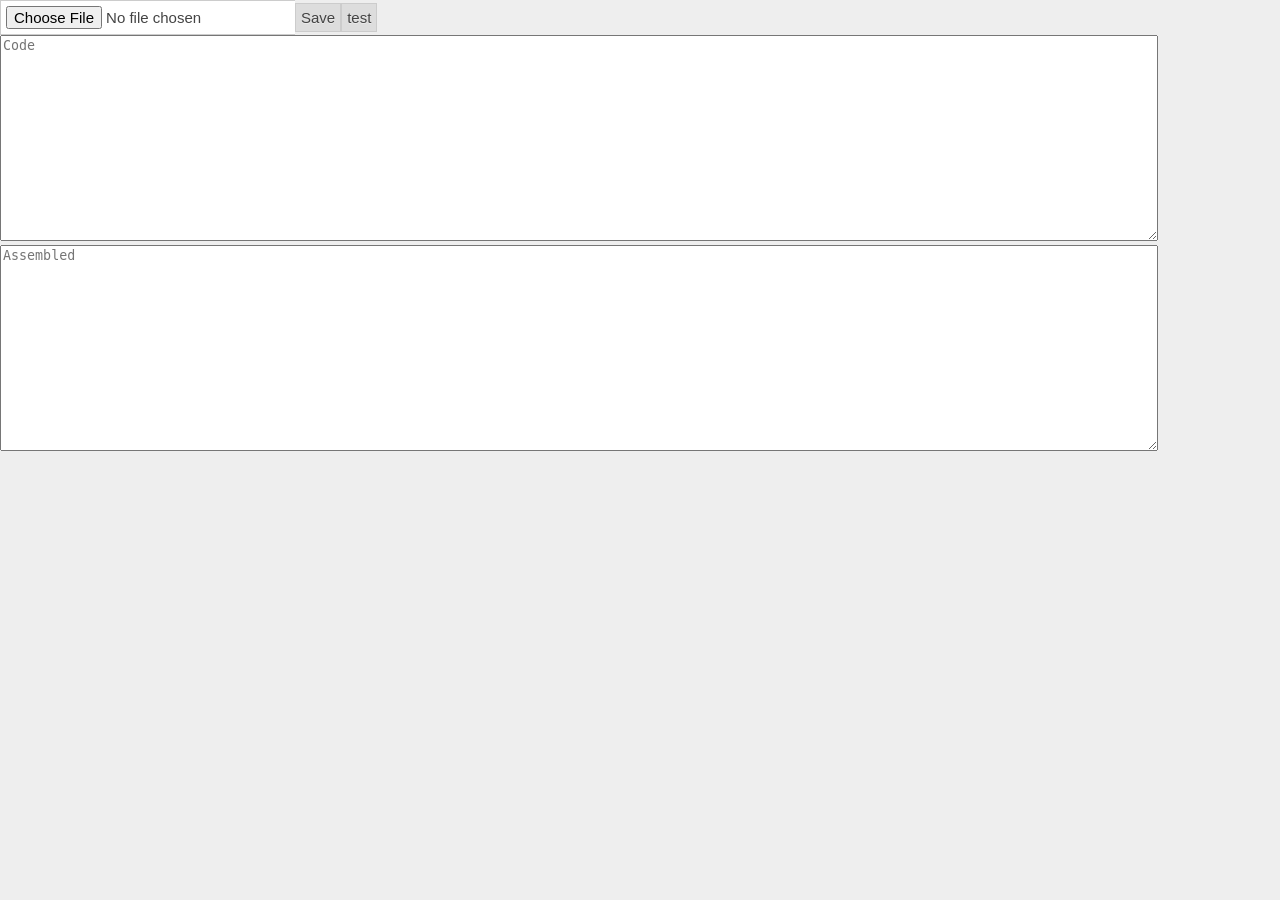
==== docs/index.html @ 705ade37 "Rename test.html to index.html" ====
<!DOCTYPE HTML>
<html lang="en">
<head>
    <title>Master</title>
    <meta http-equiv="Content-Type" content="text/html; charset=utf-8">
    <meta http-equiv="Content-Language" content="en-us">

    <link href="fancy.css" rel="stylesheet" type="text/css">
</head>

<body>
<input type="file" id="file-input" /><button id="file-save" >Save</button><button id="test" >test</button>
<div>
    <textarea id="code" placeholder="Code"></textarea>
    <br>
    <textarea id="assembled" placeholder="Assembled"></textarea>
</div>

<script type="text/javascript" src="jquery.min.js"></script>
<script type="text/javascript" src="jquery-ui-1.10.4.js"></script>
<script type="text/javascript" src="main.js"></script>
<script type="text/javascript" src="opcodes.js"></script>

<script>
    $("#code").on('input', function (e)
    {
        $("#assembled").val(translateToBytes($("#code").val()));
    });
    
    $("#file-save").on('click', function (e)
    {
        let f=$("#file-input").val();
        let st=f.lastIndexOf("\\")+1;
        let en=f.lastIndexOf(".");
        let fileName =f.substring(st,en)+".compiled";

        let codeDiv=$('#code');
        codeDiv.trigger("input");
        $.ajax({
            url: "http://localhost:8080",
            type: "POST", 
            data: { 
                code: translateToBytes(codeDiv.val()),
                file: "./"+fileName
            },
            error: function(xhr) {
                console.log(xhr);
                alert(xhr.statusText);
            }
        });
    });
    
    $("#test").on('click', function (e)
    {
       console.log(genJava());
    });
    
    $("#file-input").on('change', function (e)
    {
        let file = e.target.files[0];
        if (!file) {
            return;
        }

        $('#code').val("");
        let reader = new FileReader();
        reader.onload = function(e) {
            let contents = e.target.result;
            $('#code').val(contents);
            $('#code').trigger("input");
        };
        reader.readAsText(file);
    });
</script>
</body>
</html>
---- docs/fancy.css ----
body,html {
  padding: 0;
  margin: 0;
  font-family: Arial;
  background-color: #eee;
  color: #444;
  font-size: 15px;
  line-height: 18px;
  text-shadow: 0 1px 0 rgba(255,255,255,0.4);
}

.clear {
  clear: both;
}

textarea {
  width: 90%;
  height: 200px;
}

#pid {
  display: inline-block;
  padding: 5px;
  margin: 5px;
  border: 1px solid #ccc;
  background-color: #fff;
  color: #0C6BA1;
  font-weight: 600;
}
.warning {
  font-size: 12px;
  line-height: 20px;
  padding: 10px;
  background-color: #333;
  color: #fff;
  text-shadow: 0 1px 0 rgba(0,0,0,0.4);
  font-weight: 300;
  border-width: 1px 0;
  border-color: #000;
  border-style: solid;
}


button, input {
  font-size: 15px;
  border: 1px solid #ccc;
  border-right: 0;
  padding: 5px;
  background: #fff;
  margin: 0;
  color: #444;
  text-shadow: 0 1px 0 rgba(255,255,255,0.4);
}
input:focus {
  outline: none;
}
.button, button {
  cursor: pointer;
  background-color: #ddd;
  border: 1px solid #ccc;


}
form {
  display: inline-block;
}
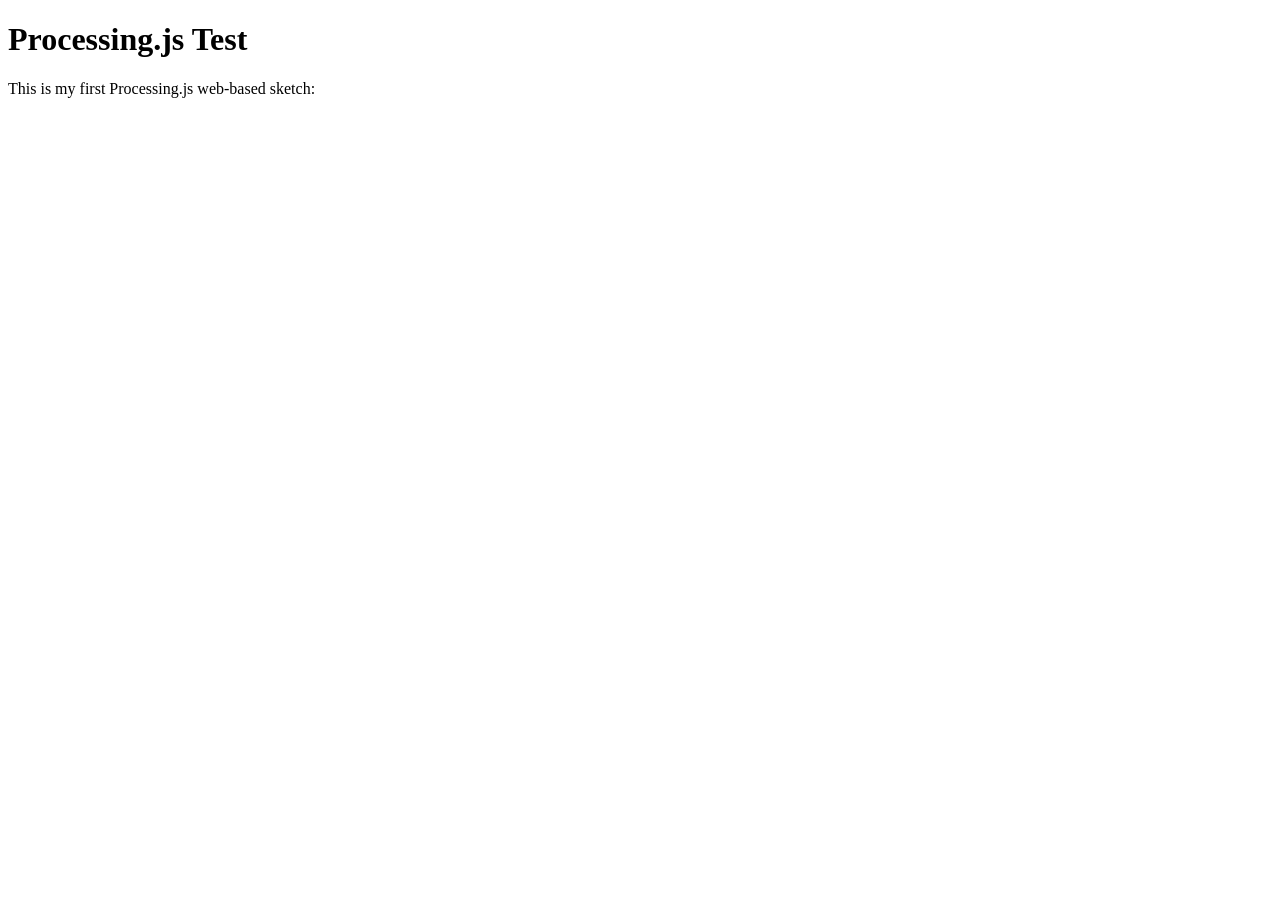
==== commit 9736548b: "Update index.html" ====
--- a/docs/index.html
+++ b/docs/index.html
@@ -1,76 +1,13 @@
-<!DOCTYPE HTML>
-<html lang="en">
+<!DOCTYPE html>
+<html>
 <head>
-    <title>Master</title>
-    <meta http-equiv="Content-Type" content="text/html; charset=utf-8">
-    <meta http-equiv="Content-Language" content="en-us">
-
-    <link href="fancy.css" rel="stylesheet" type="text/css">
-</head>
-
-<body>
-<input type="file" id="file-input" /><button id="file-save" >Save</button><button id="test" >test</button>
-<div>
-    <textarea id="code" placeholder="Code"></textarea>
-    <br>
-    <textarea id="assembled" placeholder="Assembled"></textarea>
-</div>
-
-<script type="text/javascript" src="jquery.min.js"></script>
-<script type="text/javascript" src="jquery-ui-1.10.4.js"></script>
-<script type="text/javascript" src="main.js"></script>
-<script type="text/javascript" src="opcodes.js"></script>
-
-<script>
-    $("#code").on('input', function (e)
-    {
-        $("#assembled").val(translateToBytes($("#code").val()));
-    });
-    
-    $("#file-save").on('click', function (e)
-    {
-        let f=$("#file-input").val();
-        let st=f.lastIndexOf("\\")+1;
-        let en=f.lastIndexOf(".");
-        let fileName =f.substring(st,en)+".compiled";
-
-        let codeDiv=$('#code');
-        codeDiv.trigger("input");
-        $.ajax({
-            url: "http://localhost:8080",
-            type: "POST", 
-            data: { 
-                code: translateToBytes(codeDiv.val()),
-                file: "./"+fileName
-            },
-            error: function(xhr) {
-                console.log(xhr);
-                alert(xhr.statusText);
-            }
-        });
-    });
-    
-    $("#test").on('click', function (e)
-    {
-       console.log(genJava());
-    });
-    
-    $("#file-input").on('change', function (e)
-    {
-        let file = e.target.files[0];
-        if (!file) {
-            return;
-        }
-
-        $('#code').val("");
-        let reader = new FileReader();
-        reader.onload = function(e) {
-            let contents = e.target.result;
-            $('#code').val(contents);
-            $('#code').trigger("input");
-        };
-        reader.readAsText(file);
-    });
-</script>
+      <title>Hello Web - Processing.js Test</title>
+      <script src="https://raw.githubusercontent.com/processing-js/processing-js/v1.4.8/processing.min.js"></script>
+  </head>
+  
+   <body>
+      <h1>Processing.js Test</h1>
+      <p>This is my first Processing.js web-based sketch:</p>
+     <canvas data-processing-sources="./../Marbels.pde"></canvas>
 </body>
-</html> 
+</html>
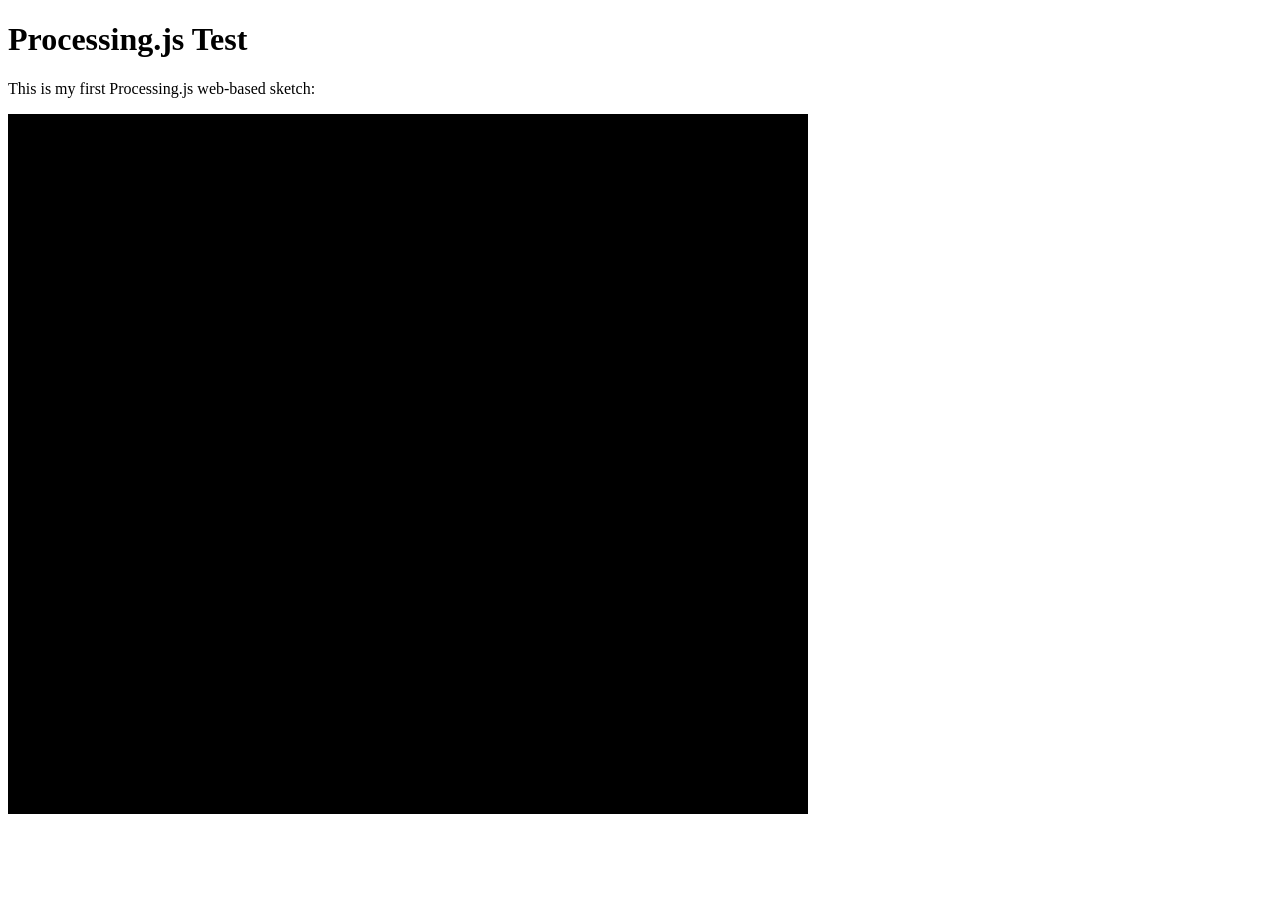
==== commit 6abdf431: "Update index.html" ====
--- a/docs/index.html
+++ b/docs/index.html
@@ -2,12 +2,12 @@
 <html>
 <head>
       <title>Hello Web - Processing.js Test</title>
-      <script src="https://raw.githubusercontent.com/processing-js/processing-js/v1.4.8/processing.min.js"></script>
+      <script src="./processing.min.js"></script>
   </head>
   
    <body>
       <h1>Processing.js Test</h1>
       <p>This is my first Processing.js web-based sketch:</p>
-     <canvas data-processing-sources="./../Marbels.pde"></canvas>
+     <canvas data-processing-sources="../Marbels.pde"></canvas>
 </body>
 </html>
